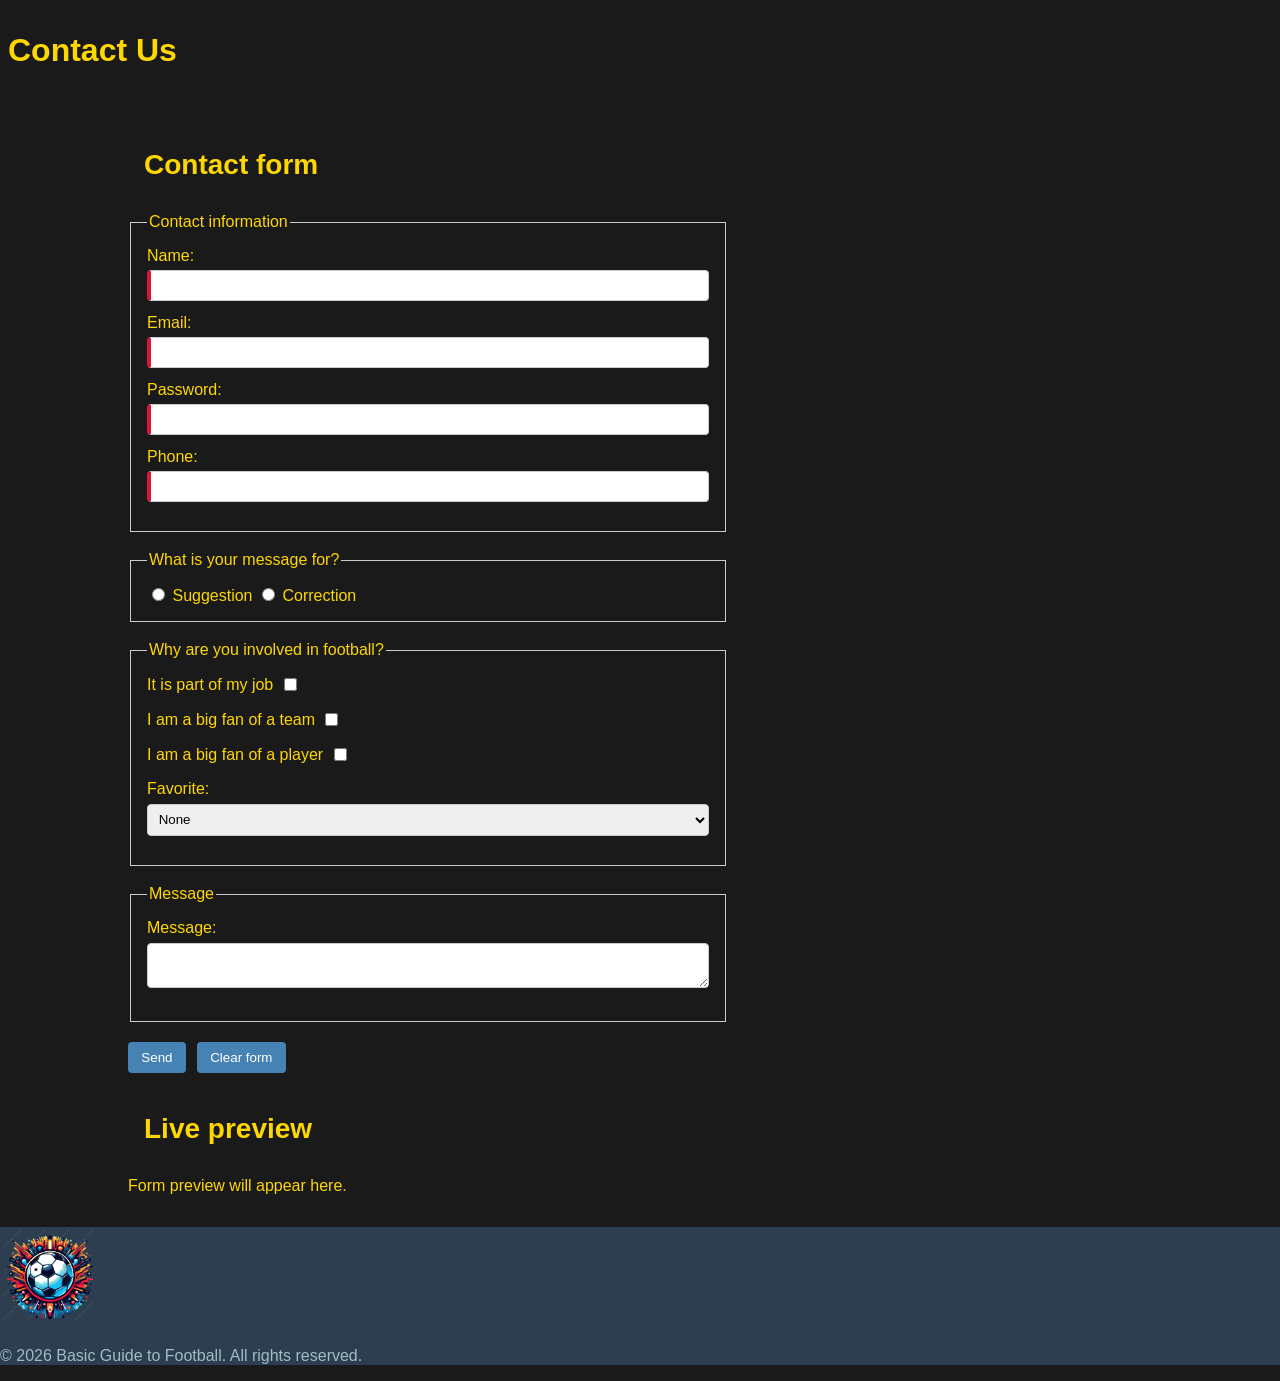
==== pages/contact.html @ e21b64dc "Porject almost final version" ====
<!DOCTYPE html> <!--ReqH1-->
<html lang="en-GB"> <!--ReqH1-->
<head> <!--ReqH2-->
    <meta charset="UTF-8">
    <meta name="viewport" content="width=device-width, initial-scale=1.0">
    <title>Contact Us</title>
    <meta name="author" content="Alessio Salinas Castro">
    <meta name="description" content="Contact us page">
    <meta name="keywords" content="football, guide, football rules, ball">
    <link rel="stylesheet" href="../css/styles.css">
    <link rel="stylesheet" href="../css/single-page-form.css">
    <script src="../js/myJS.js" defer></script>
</head>
<body>
    <header>
        <h1>Contact Us</h1> <!--ReqH5-->
    </header>
    <main class="responsive">
        <section>
            <h2>Contact form</h2> <!--ReqH5-->
            <form action="mailto:info@bookclub.com?subject=Contact%20Form" method="post" novalidate onsubmit="return validateForm()" onkeydown="handleKeydown(event)"> <!--ReqH16--> 
                <fieldset> <!--ReqH20-->
                    <legend>Contact information</legend>
                    <label for="name">Name:</label> <!--ReqH17-->
                    <input type="text" id="name" name="name" pattern="[A-Z][a-z]+" required oninput="updatePreview(); checkValidityState(this)" onmouseover="handleMouseOver(this)" onmouseout="handleMouseOut(this)"> <!--ReqH19-->
                    <label for="email">Email:</label> <!--ReqH17-->
                    <input type="email" id="email" name="email" required oninput="updatePreview(); checkValidityState(this)" onmouseover="handleMouseOver(this)" onmouseout="handleMouseOut(this)"> <!--ReqH19-->
                    <label for="password">Password:</label> <!--ReqH17-->
                    <input type="password" id="password" name="password" required oninput="updatePreview(); checkValidityState(this)" onmouseover="handleMouseOver(this)" onmouseout="handleMouseOut(this)"> <!--ReqH19-->
                    <label for="phone">Phone:</label> <!--ReqH17-->
                    <input type="tel" id="phone" name="phone" pattern="(\+34|0034)?[6789][0-9]{8}" required oninput="updatePreview(); checkValidityState(this)" onmouseover="handleMouseOver(this)" onmouseout="handleMouseOut(this)"> <!--ReqH19-->
                </fieldset>
                <fieldset> <!--ReqH20-->
                    <legend>What is your message for?</legend>
                    <input type="radio" id="suggestion" name="for" value="suggestion" onchange="updatePreview()"> <!--ReqH20-->
                    <label for="suggestion">Suggestion</label>
                    <input type="radio" id="correction" name="for" value="correction" onchange="updatePreview()"> <!--ReqH20-->
                    <label for="correction">Correction</label>
                </fieldset>
                <fieldset> <!--ReqH20-->
                    <legend>Why are you involved in football?</legend>
                     <!--ReqH20-->
                    <label for="profession" class="option">It is part of my job
                        <input type="checkbox" id="profession" name="profession" value="profession" onchange="updatePreview()">
                    </label>
                     <!--ReqH20-->
                    <label for="teamFan" class="option">I am a big fan of a team
                        <input type="checkbox" id="teamFan" name="teamFan" value="teamFan" onchange="updatePreview()">
                    </label>
                     <!--ReqH20-->
                    <label for="playerFan" class="option">I am a big fan of a player
                        <input type="checkbox" id="playerFan" name="playerFan" value="playerFan" onchange="updatePreview()">
                    </label>
                    <label for="category">Favorite:</label>
                    <select id="category" name="category" onchange="updatePreview()"> <!--ReqH20-->
                            <option value="none">None</option>
                        <optgroup label="Team"> <!--ReqH20-->
                            <option value="FC Barcelona">FC Barcelona</option>
                            <option value="Real Madrid">Real Madrid</option>
                        </optgroup>
                        <optgroup label="Player"> <!--ReqH20-->
                            <option value="Lionel Messi">Lionel Messi</option>
                            <option value="Cristiano Ronaldo">Cristiano Ronaldo</option>
                        </optgroup>
                    </select>
                </fieldset>
                <fieldset> <!--ReqH20-->
                    <legend>Message</legend>
                    <label for="message">Message:</label> <!--ReqH17-->
                    <textarea id="message" name="message" oninput="updatePreview()" onmouseover="handleMouseOver(this); handleMouseOut(this)"></textarea>
                </fieldset>
                <div id="error-box" class="error-box"></div>
                <button type="submit" class="btn" id="submit-btn">Send</button> <!--ReqH18-->
                <button type="reset" class="btn">Clear form </button> <!--ReqH18-->
            </form>
        </section>

        <!--Preview container-->
        <section id="preview">
            <h2>Live preview</h2>
            <div id="preview-content">
                <p>Form preview will appear here.</p>
            </div>
        </section>

    </main>
    <footer>
        <a href="../index.html" target="_self">
            <img src="../resources/images/logo.png" alt="Basic Guide to Football logo" title="Basic Guide to Football" width="100" height="100"> <!--ReqH10-->
        </a>
        <p>&copy; 2026 Basic Guide to Football. All rights reserved.</p>
    </footer>
</body>
</html>
---- css/styles.css ----
body {
    font-size: 1rem; /* ReqC2 */
    font-family: Arial, Helvetica, sans-serif; /* ReqC1 */
    background-color: rgb(26, 26, 26); /* ReqC4 */
    color: gold; /* ReqC4 */
    margin: 0;
    padding: 0;
}

h1 { /* ReqC3 */
    font-size: 2rem;
    font-weight: bold;
    margin: 1.5rem 0 1rem;
    padding: 0.5rem;
}

h2 { /* ReqC3 */
    font-size: 1.75rem;
    margin: 1.5rem 0 1rem;
    padding: 1rem;
}

main { /* ReqC4 */
    width: 90vw;
    margin: 0 auto;
    padding: 2rem;
}

.header-bar {
    display: flex;
    justify-content: space-between; /* pushes elements apart */
    align-items: center; /* vertical alignment */
}

.language-switcher {
    font-family: 'Courier New', Courier, monospace;
    font-size: 17px;
    width: 100px;
    height: 33px;
    margin-right: 77px;
    display: inline-block;
    background-color: gold;
    font-weight: bold;
}

footer:lang(en){
 color:#9fbdc4;
 background-color: #2c3e50;
}

footer:lang(es) {
 color:#93977a;
 background-color: #8b2e2e;
}
---- css/single-page-form.css ----
form {
    font-family: Arial, Helvetica, sans-serif;
    max-width: 600px;
}

input[type="text"], input[type="email"], input[type="tel"], input[type="password"], textarea, select { /* ReqC18 */ 
    width: 100%;
    padding: 0.5em;
    margin: 0.4em 0 1em;
    border: 1px solid #ccc;
    border-radius: 4px;
    font-family: inherit;
    box-sizing: border-box;
}

input:focus, textarea:focus, select:focus {
    outline: none;
    border-color: steelblue;
    background-color: #f0f6ff;
}

input:required, textarea:required {
    border-left: 4px solid crimson;
}

fieldset {
    margin-bottom: 1.2em;
    padding: 1em;
    border: 1px solid #ccc;
}

.btn { /* ReqC19 */ 
    padding: 0.6em 1em;
    margin-right: 0.5em;
    border: none;
    background-color: steelblue;
    color: white;
    border-radius: 4px;
    cursor: pointer;
}

.btn:hover { /* ReqC19 */
    background-color: white;
    color: steelblue;
}

.option {
    display: flex;
    align-items: center;
    gap: 0.4em;
    margin-bottom: 1em;
}

.responsive { /* ReqC20 */
    width: 80%;
    margin: 0 auto;
    padding: 1em;
}

@media (max-width: 768px) { /* ReqC20 */
    .responsive {
        width: 90%;
        padding: 0.8em;
    }
}

@media (max-width: 480px) { /* ReqC20 */
    .responsive {
        width: 100%;
        padding: 0.6em;
    }
}

input.valid, textarea.valid, select.valid{
    border-color: green;
}

input.invalid, textarea.invalid, select.invalid{
    border-color: crimson;
}

.error-box {
    color: red;
    background-color: #fce4e4;
    border: 0.08em solid lightblue;
    border-radius: 0.375em;
    font-family: Arial, Helvetica, sans-serif;
    font-size: 0.95em;
    padding: 0.625em 0.9375em;
    margin-top: 0.75em;
    line-height: 1.4;
    display: none;
}

.error-box.visible {
    display: block;
}

.highlight {
    background-color: lightblue;
}

button.highlight {
    background-color: blue;
    color: #ffffff;
    border: 0.15em solid;
    font-weight: bold;
}

input, textarea {
    transition: background-color 0.2s;
}
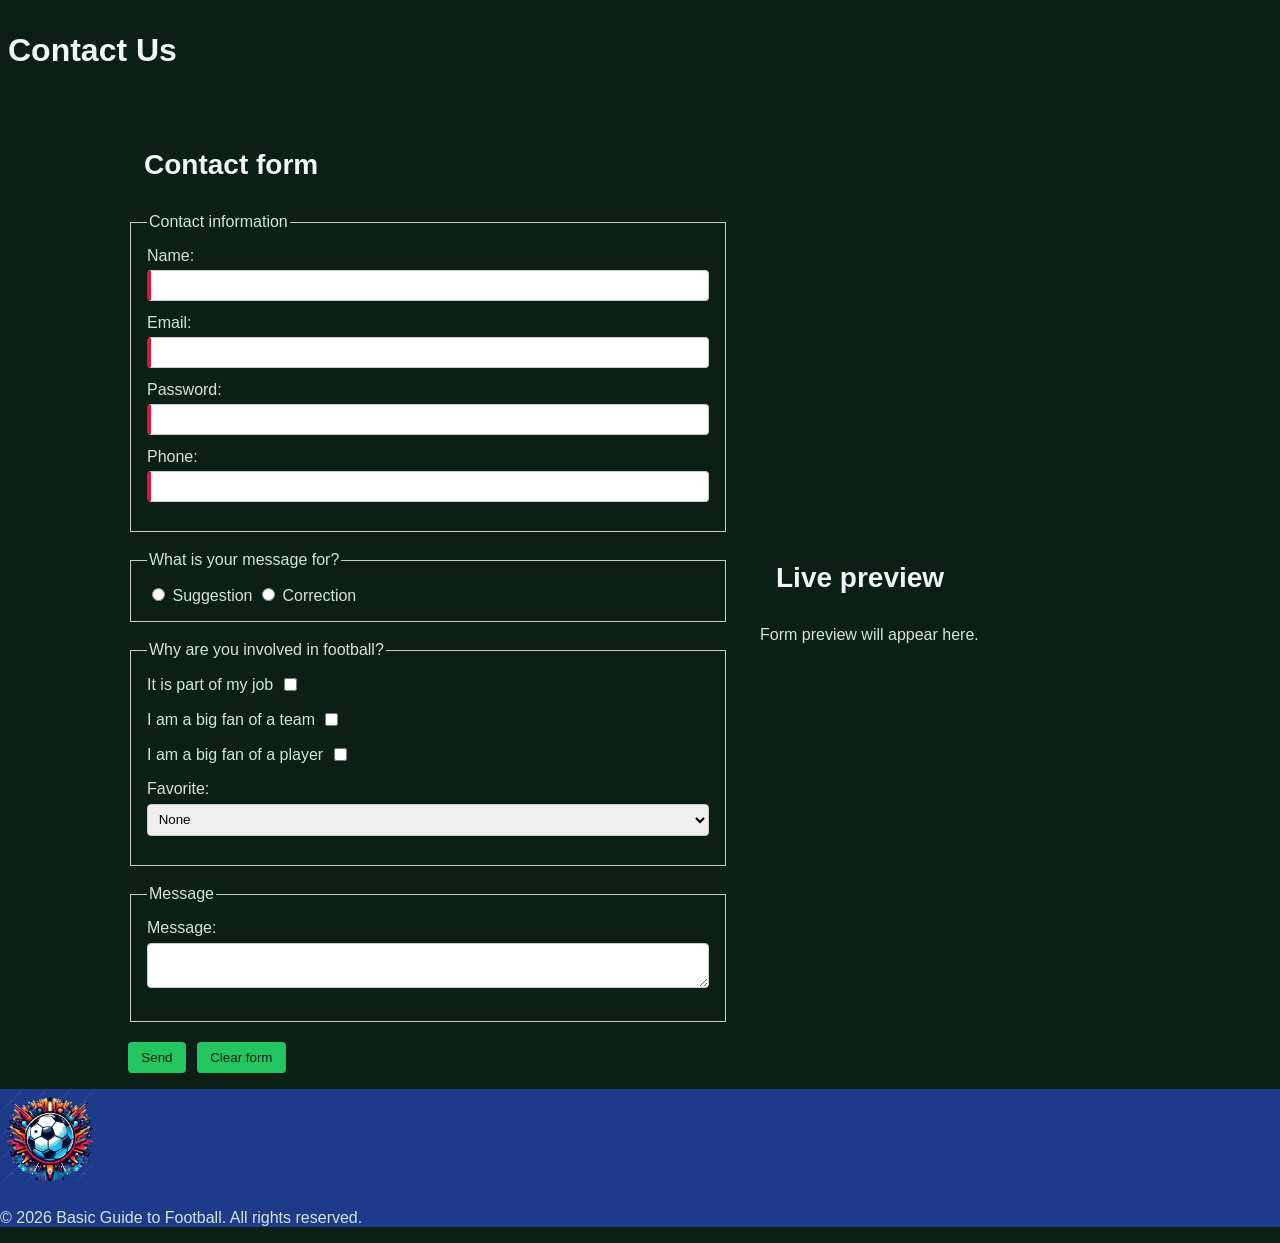
==== commit 26064766: "fixed colors" ====
--- a/pages/contact.html
+++ b/pages/contact.html
@@ -16,7 +16,8 @@
         <h1>Contact Us</h1> <!--ReqH5-->
     </header>
     <main class="responsive">
-        <section>
+        <section id="form">
+            <span>
             <h2>Contact form</h2> <!--ReqH5-->
             <form action="mailto:info@bookclub.com?subject=Contact%20Form" method="post" novalidate onsubmit="return validateForm()" onkeydown="handleKeydown(event)"> <!--ReqH16--> 
                 <fieldset> <!--ReqH20-->
@@ -73,14 +74,14 @@
                 <button type="submit" class="btn" id="submit-btn">Send</button> <!--ReqH18-->
                 <button type="reset" class="btn">Clear form </button> <!--ReqH18-->
             </form>
-        </section>
-
-        <!--Preview container-->
-        <section id="preview">
-            <h2>Live preview</h2>
-            <div id="preview-content">
-                <p>Form preview will appear here.</p>
-            </div>
+            </span>
+            <!--Preview container-->
+            <section id="preview">
+                <h2>Live preview</h2>
+                <div id="preview-content">
+                    <p>Form preview will appear here.</p>
+                </div>
+            </section>
         </section>
 
     </main>
--- a/css/styles.css
+++ b/css/styles.css
@@ -1,13 +1,22 @@
 body {
     font-size: 1rem; /* ReqC2 */
     font-family: Arial, Helvetica, sans-serif; /* ReqC1 */
-    background-color: rgb(26, 26, 26); /* ReqC4 */
-    color: gold; /* ReqC4 */
+    background-color: #0B1F14; /* ReqC4 */
+    color: #CFE8D6; /* ReqC4 */
     margin: 0;
     padding: 0;
 }
 
+a:link {
+    color: #22C55E;
+}
+
+a:visited {
+    color: #A78BFA;
+}
+
 h1 { /* ReqC3 */
+    color: #F1F5F9;
     font-size: 2rem;
     font-weight: bold;
     margin: 1.5rem 0 1rem;
@@ -15,9 +24,14 @@
 }
 
 h2 { /* ReqC3 */
+    color: #F1F5F9;
     font-size: 1.75rem;
     margin: 1.5rem 0 1rem;
     padding: 1rem;
+}
+
+ul {
+    line-height: 1.8em;
 }
 
 main { /* ReqC4 */
@@ -34,21 +48,23 @@
 
 .language-switcher {
     font-family: 'Courier New', Courier, monospace;
-    font-size: 17px;
-    width: 100px;
-    height: 33px;
-    margin-right: 77px;
+    font-size: 1.05em;
+    width: 6em;
+    height: 2em;
     display: inline-block;
     background-color: gold;
     font-weight: bold;
+    margin-right: 1em;
+}
+
+#language {
+    font-family: 'Courier New', Courier, monospace;
 }
 
 footer:lang(en){
- color:#9fbdc4;
- background-color: #2c3e50;
+ background-color: #1E3A8A;
 }
 
 footer:lang(es) {
- color:#93977a;
- background-color: #8b2e2e;
+ background-color: #7F1D1D;
 }
--- a/css/single-page-form.css
+++ b/css/single-page-form.css
@@ -33,15 +33,15 @@
     padding: 0.6em 1em;
     margin-right: 0.5em;
     border: none;
-    background-color: steelblue;
-    color: white;
+    background-color: #22C55E;
+    color: #0B1F14;
     border-radius: 4px;
     cursor: pointer;
 }
 
 .btn:hover { /* ReqC19 */
-    background-color: white;
-    color: steelblue;
+    background-color: #0B1F14;
+    color: #4ADE80;
 }
 
 .option {
@@ -110,3 +110,10 @@
 input, textarea {
     transition: background-color 0.2s;
 }
+
+#form {
+    display: flex;
+    justify-content: left;
+    align-items: center;
+    gap: 2em;
+}
